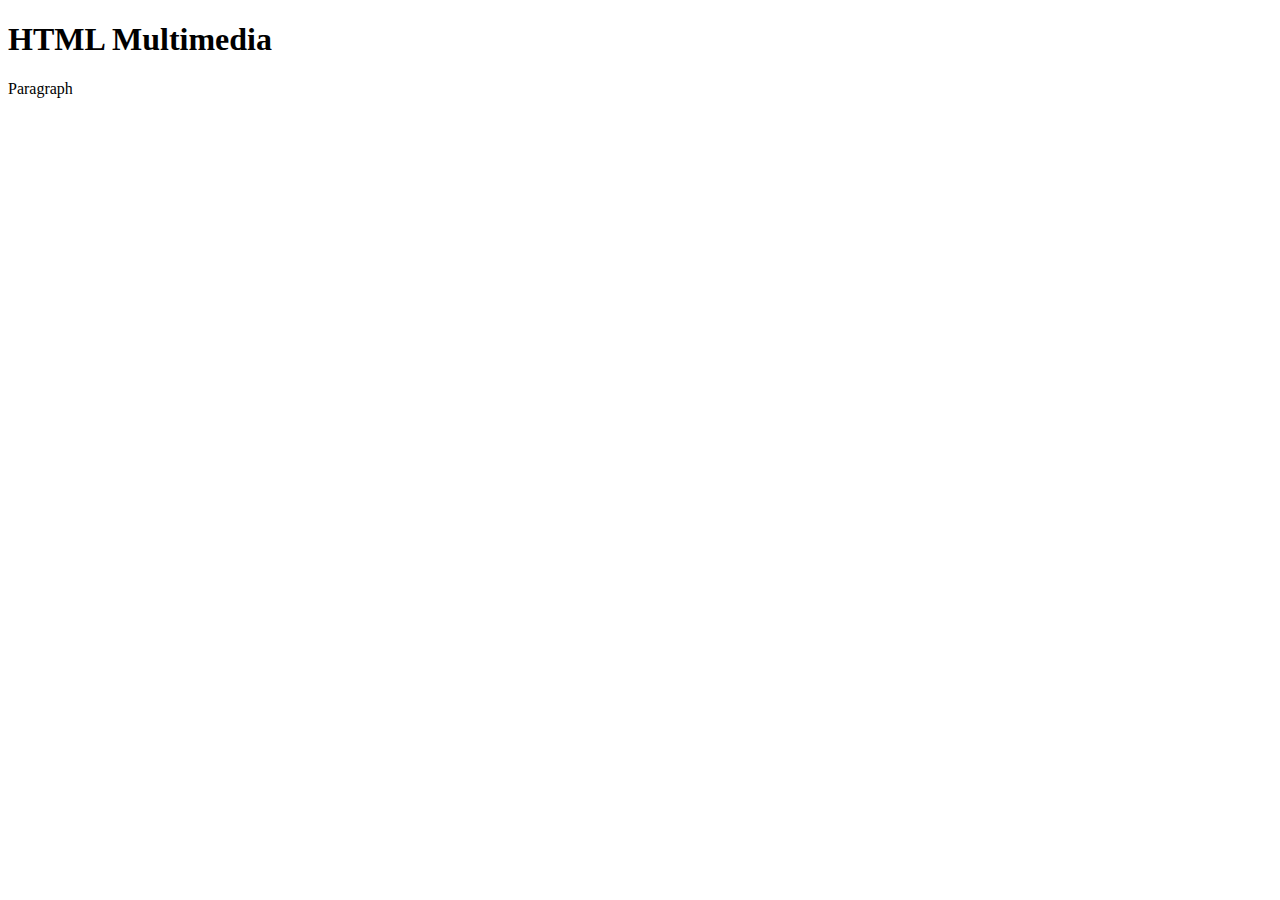
==== 02-content/base/index.html @ 64cae29b "test" ====
<!doctype html>
<html lang="en">
  <head>
    <meta charset="UTF-8" />
    <meta name="viewport" content="width=device-width, initial-scale=1.0" />
    <title>HTML Multimedia</title>
  </head>
  <body>
    <h1>HTML Multimedia</h1>
    <p>Paragraph</p>
  </body>
</html>
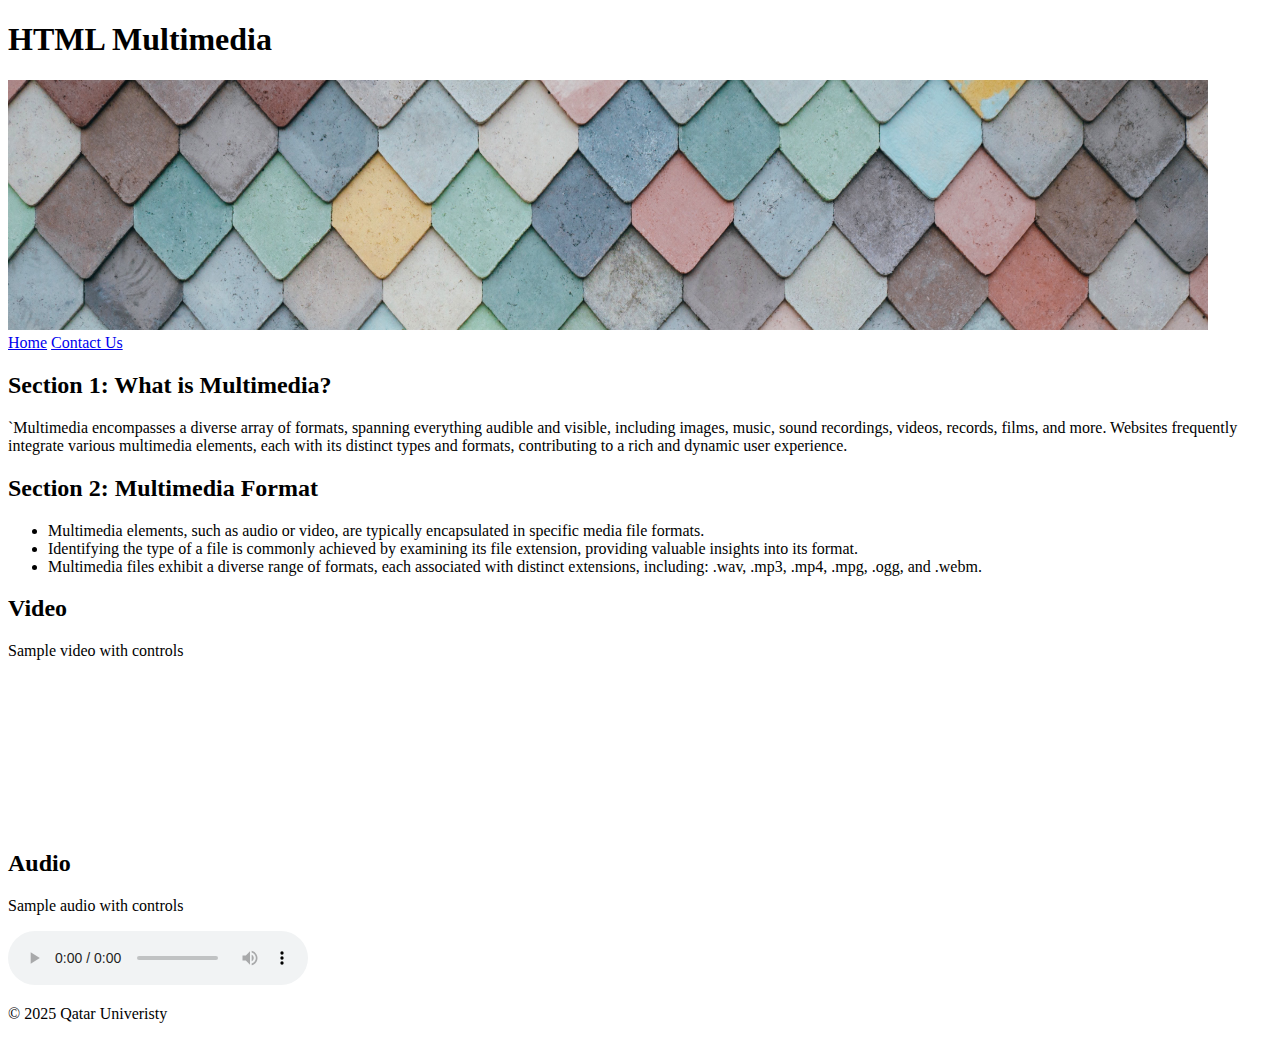
==== commit 04756de8: "Lab2" ====
--- a/02-content/base/index.html
+++ b/02-content/base/index.html
@@ -6,7 +6,63 @@
     <title>HTML Multimedia</title>
   </head>
   <body>
-    <h1>HTML Multimedia</h1>
-    <p>Paragraph</p>
+    <header>
+        <h1>HTML Multimedia</h1>
+        <img src="./images/andrew-ridley-jR4Zf-riEjI-unsplash.jpg"
+                alt="Pic1" width="1200" height="250">
+        <nav>
+            <a href="./index.html">Home</a>
+            <a href="./forms.html">Contact Us</a>
+        </nav>
+    </header>
+    <main>
+        <section>
+            <h2>Section 1: What is Multimedia?</h2>
+            <p>
+            `Multimedia encompasses a diverse array of formats, spanning everything audible and 
+            visible, including images, music, sound recordings, videos, records, films, and more. 
+            Websites frequently integrate various multimedia elements, each with its distinct types 
+            and formats, contributing to a rich and dynamic user experience.
+            </p>
+        </section>
+        <section>
+            <h2>Section 2: Multimedia Format</h2>
+            <ul>
+                <li>
+                    Multimedia elements, such as audio or video, 
+                    are typically encapsulated in specific media file formats.
+                </li>
+                <li>
+                    Identifying the type of a file is commonly 
+                    achieved by examining its file extension, providing valuable
+                    insights into its format.
+                </li>
+                <li>
+                    Multimedia files exhibit a diverse range of formats, each 
+                    associated with distinct extensions, 
+                    including: .wav, .mp3, .mp4, .mpg, .ogg, and .webm.
+                </li>
+            </ul>
+        <section>
+            <h2>Video</h2>
+            <p>Sample video with controls</p>
+            <video control width="600">
+                <source src="./media/china.webm" type="video/webm">
+                <source src="./media/china.mp4" type="video/mp4">
+            </video>
+        </section>
+        <section>
+            <h2>Audio</h2>
+            <p>Sample audio with controls</p>
+            <audio controls>
+                <source src="./media/cannon.mp3" type="audio/ogg">
+                <source src="./media/cannon.mp3" type="audio/mp3">
+            </audio>
+        </section>
+    </section>
+    </main>
+    <footer>
+        <p>© 2025 Qatar Univeristy</p>
+    </footer>
   </body>
 </html>